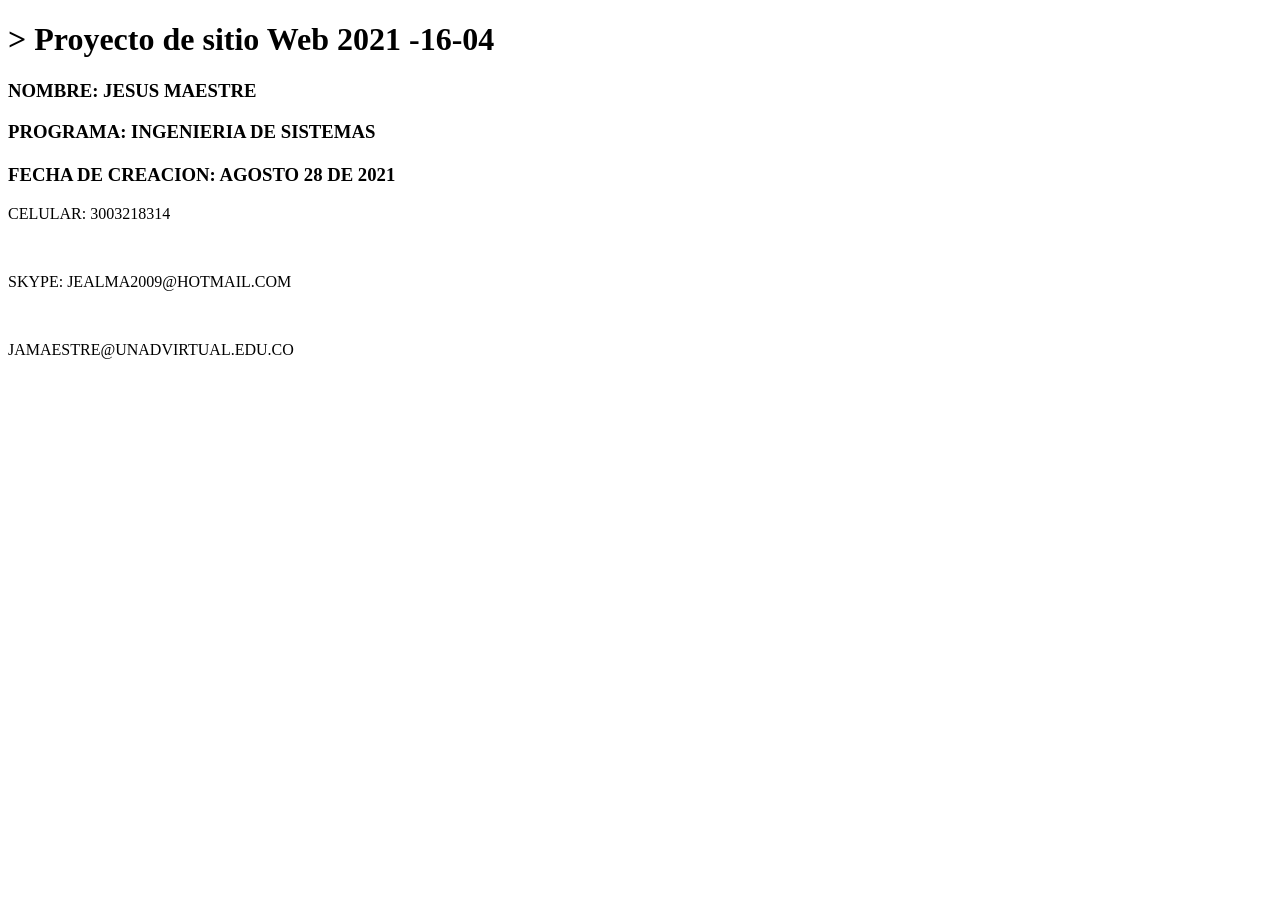
==== INDEX.HTML @ 78b5a539 "Creacion de index Primer cambio en index" ====
<!DOCTYPE html>
<html lang="en">
<head>
    <meta charset="UTF-8">
    <meta http-equiv="X-UA-Compatible" content="IE=edge">
    <meta name="viewport" content="width=device-width, initial-scale=1.0">
    <title>Document</title>
</head>
<body>
    
    <H1>> Proyecto de sitio Web 2021 -16-04</H1>
    <H3> NOMBRE: JESUS MAESTRE</H3>
    <H3> PROGRAMA: INGENIERIA DE SISTEMAS</H3>

    <h4>
    <H3> FECHA DE CREACION: AGOSTO 28 DE 2021</H3>
    <P> CELULAR: 3003218314</P><br>
    <P> SKYPE: JEALMA2009@HOTMAIL.COM</P><br>
    <P> JAMAESTRE@UNADVIRTUAL.EDU.CO</P><br>
    <h4>
</body>
</html>
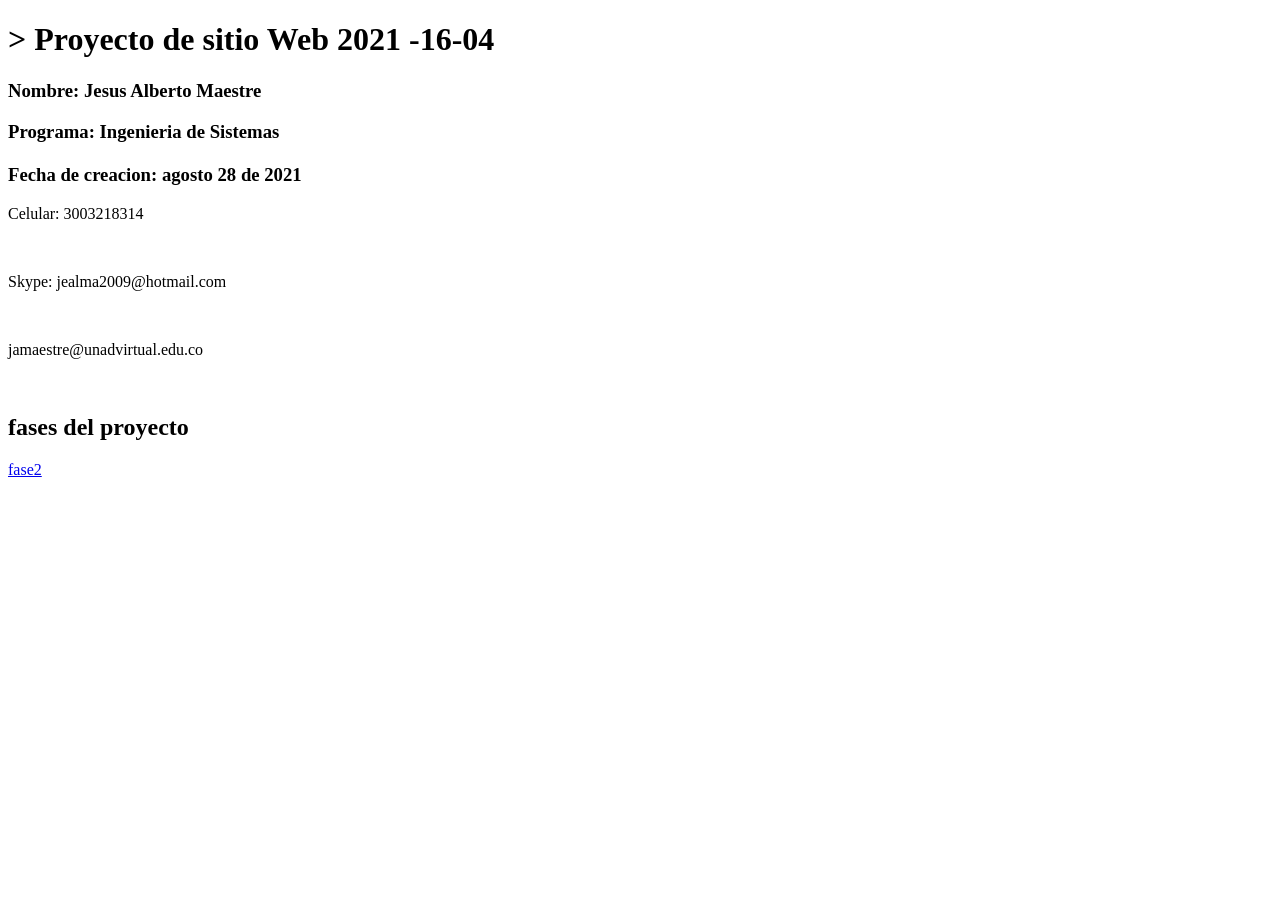
==== commit 4e4eea3e: "fase2 actualizaciones fase2" ====
--- a/INDEX.HTML
+++ b/INDEX.HTML
@@ -9,14 +9,15 @@
 <body>
     
     <H1>> Proyecto de sitio Web 2021 -16-04</H1>
-    <H3> NOMBRE: JESUS MAESTRE</H3>
-    <H3> PROGRAMA: INGENIERIA DE SISTEMAS</H3>
-
+    <H3> Nombre: Jesus Alberto Maestre</H3>
+    <H3> Programa: Ingenieria de Sistemas</H3>
     <h4>
-    <H3> FECHA DE CREACION: AGOSTO 28 DE 2021</H3>
-    <P> CELULAR: 3003218314</P><br>
-    <P> SKYPE: JEALMA2009@HOTMAIL.COM</P><br>
-    <P> JAMAESTRE@UNADVIRTUAL.EDU.CO</P><br>
+    <H3>Fecha de creacion: agosto 28 de 2021</H3>
+    <P> Celular: 3003218314</P><br>
+    <P> Skype: jealma2009@hotmail.com</P><br>
+    <P> jamaestre@unadvirtual.edu.co</P><br>
     <h4>
+        <h2>fases del proyecto</h2>
+        <a href="fase2/design.html"> fase2</a>
 </body>
 </html>
